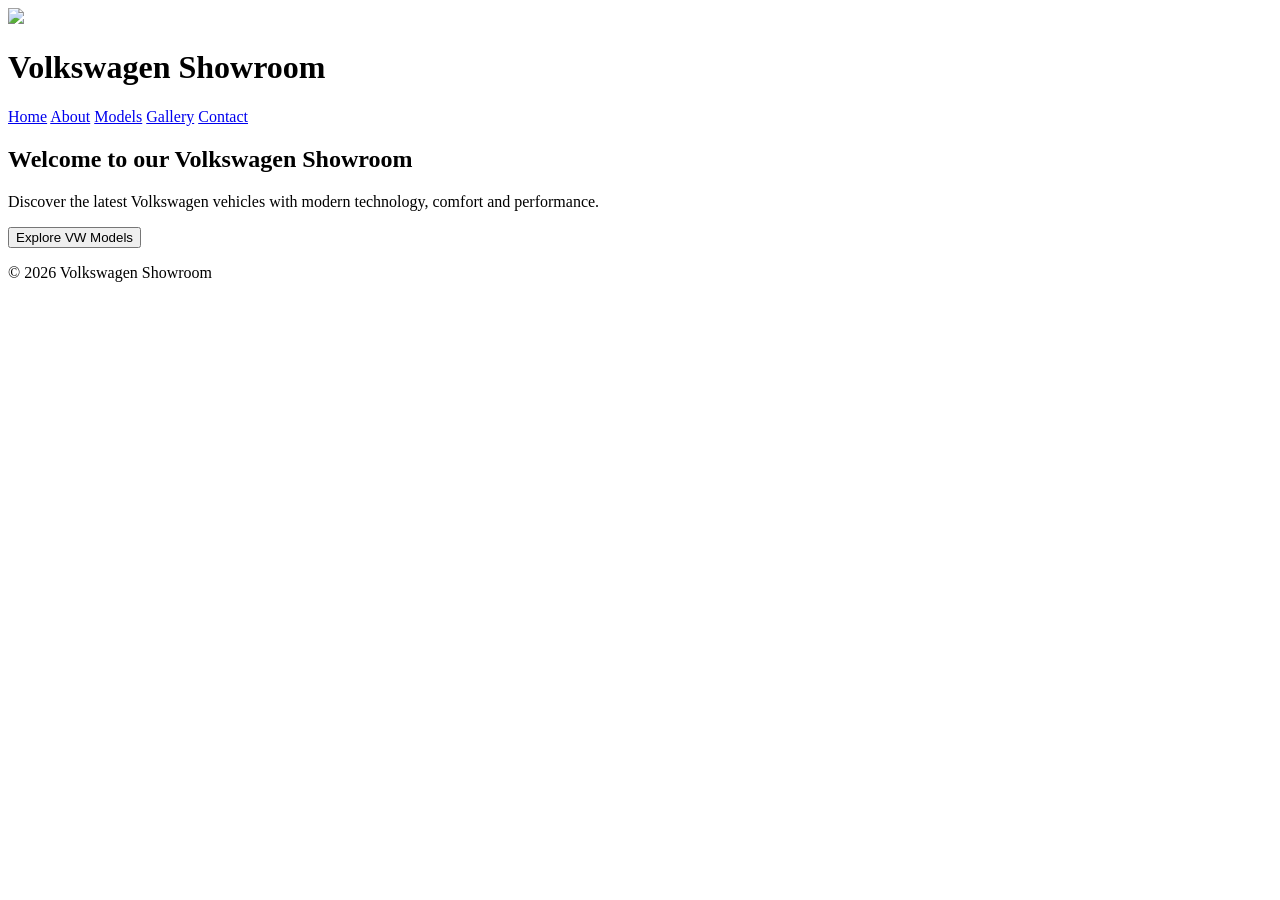
==== index.html @ 4d575c38 "Update index.html for Volkswagen Showroom branding" ====
<!DOCTYPE html>
<html>
<head>

<title>Volkswagen Showroom</title>
<link rel="stylesheet" href="style.css">

</head>

<body class="home">

<header>

<img src="images/logo.png" width="120">

<h1>Volkswagen Showroom</h1>

<nav>
<a href="index.html">Home</a>
<a href="about.html">About</a>
<a href="models.html">Models</a>
<a href="gallery.html">Gallery</a>
<a href="contact.html">Contact</a>
</nav>

</header>


<section class="welcome">

<h2>Welcome to our Volkswagen Showroom</h2>

<p>Discover the latest Volkswagen vehicles with modern technology, comfort and performance.</p>

<a href="models.html">
<button class="modelbtn">Explore VW Models</button>
</a>

</section>


<footer>
<p>© 2026 Volkswagen Showroom</p>
</footer>

</body>
</html>
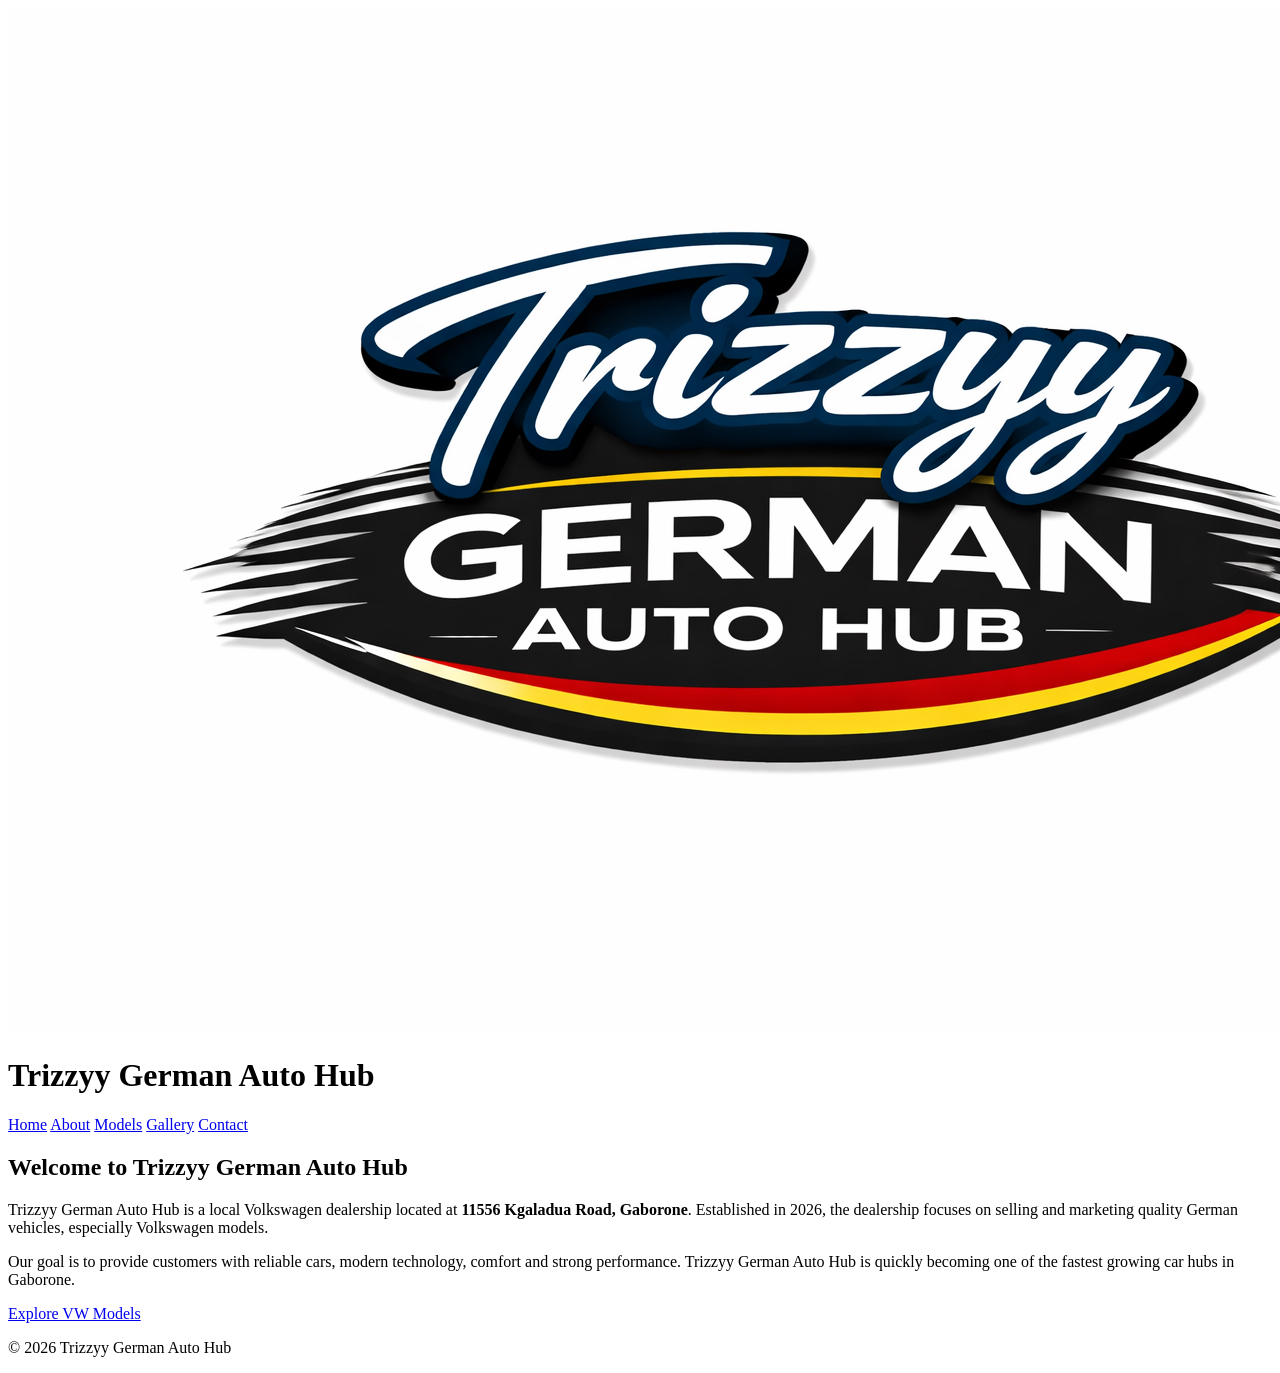
==== commit 7680ada3: "Update index.html" ====
--- a/index.html
+++ b/index.html
@@ -1,19 +1,20 @@
 <!DOCTYPE html>
 <html>
+
 <head>
 
-<title>Volkswagen Showroom</title>
+<title>Trizzyy German Auto Hub</title>
 <link rel="stylesheet" href="style.css">
 
 </head>
 
-<body class="home">
+<body>
 
 <header>
 
-<img src="images/logo.png" width="120">
+<img src="images/logo.jpg">
 
-<h1>Volkswagen Showroom</h1>
+<h1>Trizzyy German Auto Hub</h1>
 
 <nav>
 <a href="index.html">Home</a>
@@ -25,23 +26,33 @@
 
 </header>
 
+<main>
 
-<section class="welcome">
+<h2>Welcome to Trizzyy German Auto Hub</h2>
 
-<h2>Welcome to our Volkswagen Showroom</h2>
+<p>
+Trizzyy German Auto Hub is a local Volkswagen dealership located at
+<strong>11556 Kgaladua Road, Gaborone</strong>. Established in 2026,
+the dealership focuses on selling and marketing quality German vehicles,
+especially Volkswagen models.
+</p>
 
-<p>Discover the latest Volkswagen vehicles with modern technology, comfort and performance.</p>
+<p>
+Our goal is to provide customers with reliable cars, modern technology,
+comfort and strong performance. Trizzyy German Auto Hub is quickly
+becoming one of the fastest growing car hubs in Gaborone.
+</p>
 
-<a href="models.html">
-<button class="modelbtn">Explore VW Models</button>
-</a>
+<a href="models.html" class="button">Explore VW Models</a>
 
-</section>
-
+</main>
 
 <footer>
-<p>© 2026 Volkswagen Showroom</p>
+
+<p>© 2026 Trizzyy German Auto Hub</p>
+
 </footer>
 
 </body>
+
 </html>
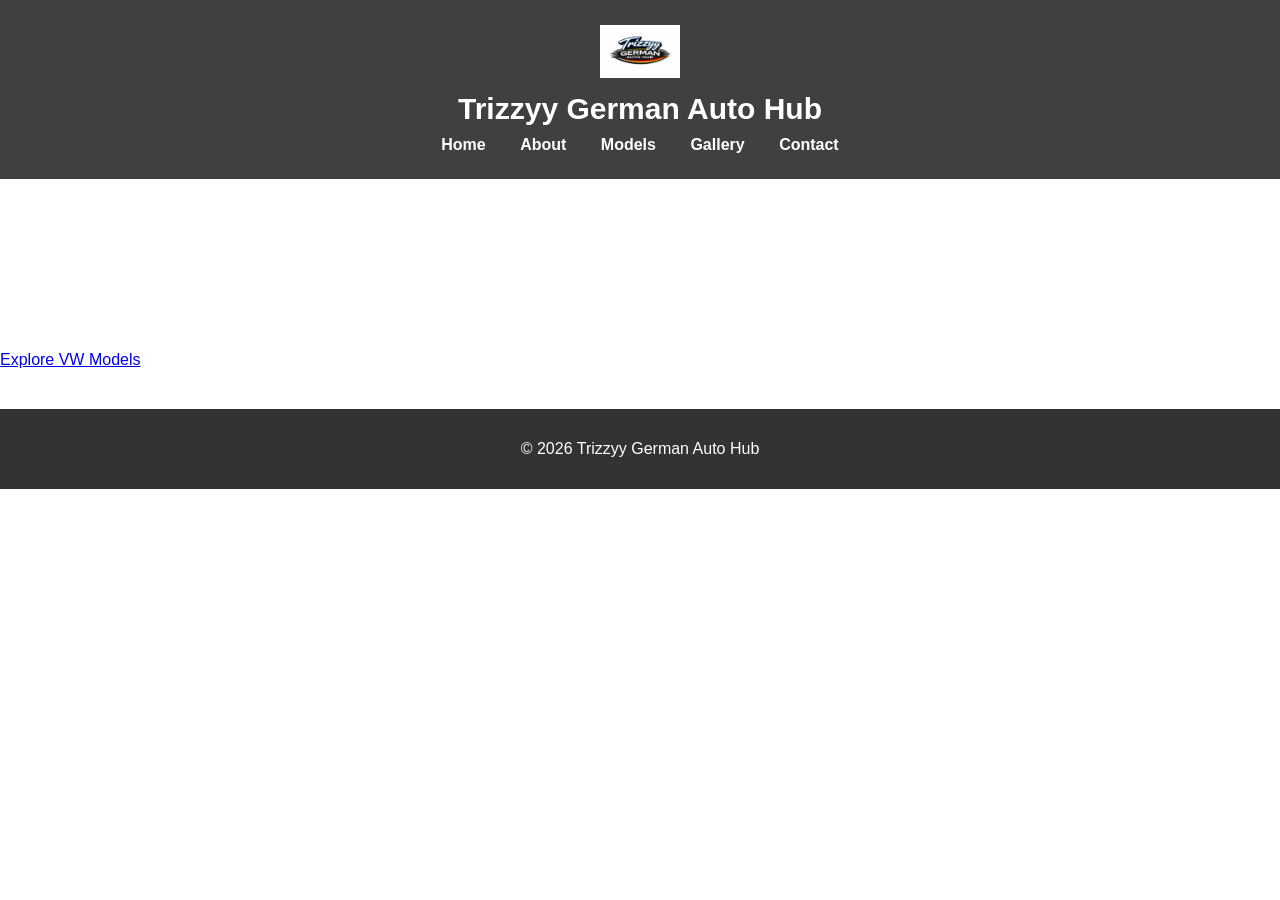
==== commit ffd543a0: "Update index.html" ====
--- a/index.html
+++ b/index.html
@@ -2,17 +2,15 @@
 <html>
 
 <head>
-
 <title>Trizzyy German Auto Hub</title>
-<link rel="stylesheet" href="style.css">
-
+<link rel="stylesheet" href="css/style.css">
 </head>
 
-<body>
+<body class="home">
 
 <header>
 
-<img src="images/logo.jpg">
+<img src="images/logo.jpg" width="120">
 
 <h1>Trizzyy German Auto Hub</h1>
 
@@ -26,33 +24,30 @@
 
 </header>
 
-<main>
+<section class="hero">
 
 <h2>Welcome to Trizzyy German Auto Hub</h2>
 
 <p>
-Trizzyy German Auto Hub is a local Volkswagen dealership located at
-<strong>11556 Kgaladua Road, Gaborone</strong>. Established in 2026,
-the dealership focuses on selling and marketing quality German vehicles,
-especially Volkswagen models.
+Trizzyy German Auto Hub is a locally owned Volkswagen dealership
+located at <b>11556 Kgaladua Road, Gaborone</b>. Established in
+<b>2026</b>, the dealership focuses on selling and marketing
+high-quality German vehicles to customers in Botswana.
 </p>
 
 <p>
-Our goal is to provide customers with reliable cars, modern technology,
-comfort and strong performance. Trizzyy German Auto Hub is quickly
-becoming one of the fastest growing car hubs in Gaborone.
+Our mission is to provide reliable Volkswagen vehicles with modern
+technology, comfort and performance. We are quickly becoming one of
+the fastest growing car hubs in Gaborone.
 </p>
 
-<a href="models.html" class="button">Explore VW Models</a>
+<a class="btn" href="models.html">Explore VW Models</a>
 
-</main>
+</section>
 
 <footer>
-
 <p>© 2026 Trizzyy German Auto Hub</p>
-
 </footer>
 
 </body>
-
 </html>
--- a/css/style.css
+++ b/css/style.css
@@ -0,0 +1,121 @@
+/* ===== GENERAL PAGE STYLE ===== */
+
+body{
+font-family: Arial, Helvetica, sans-serif;
+margin:0;
+padding:0;
+background-image:url("images/showroom.jpg");
+background-size:cover;
+background-position:center;
+background-attachment:fixed;
+color:white;
+}
+
+/* ===== HEADER ===== */
+
+header{
+background:rgba(0,0,0,0.75);
+text-align:center;
+padding:25px;
+}
+
+header img{
+width:80px;
+}
+
+header h1{
+margin:10px;
+font-size:30px;
+}
+
+/* ===== NAVIGATION ===== */
+
+nav a{
+color:white;
+text-decoration:none;
+margin:0 15px;
+font-weight:bold;
+}
+
+nav a:hover{
+color:#00c3ff;
+}
+
+/* ===== MAIN CONTENT ===== */
+
+main{
+background:rgba(0,0,0,0.65);
+margin:40px auto;
+padding:30px;
+width:85%;
+border-radius:10px;
+}
+
+/* ===== BUTTON ===== */
+
+.button{
+display:inline-block;
+background:#00c3ff;
+color:white;
+padding:12px 20px;
+margin-top:15px;
+text-decoration:none;
+border-radius:6px;
+font-weight:bold;
+}
+
+.button:hover{
+background:#0077ff;
+}
+
+/* ===== CAR CARDS ===== */
+
+.car-container{
+display:flex;
+flex-wrap:wrap;
+justify-content:center;
+gap:25px;
+margin-top:20px;
+}
+
+.car{
+background:#111;
+padding:20px;
+border-radius:10px;
+width:220px;
+text-align:center;
+box-shadow:0 5px 15px rgba(0,0,0,0.5);
+}
+
+.car img{
+width:100%;
+border-radius:8px;
+}
+
+.car h3{
+margin-top:10px;
+}
+
+/* ===== GALLERY ===== */
+
+.gallery{
+display:flex;
+flex-wrap:wrap;
+justify-content:center;
+gap:20px;
+}
+
+.gallery img{
+width:250px;
+border-radius:8px;
+box-shadow:0 5px 10px rgba(0,0,0,0.5);
+}
+
+/* ===== FOOTER ===== */
+
+footer{
+text-align:center;
+background:rgba(0,0,0,0.8);
+padding:15px;
+margin-top:40px;
+}
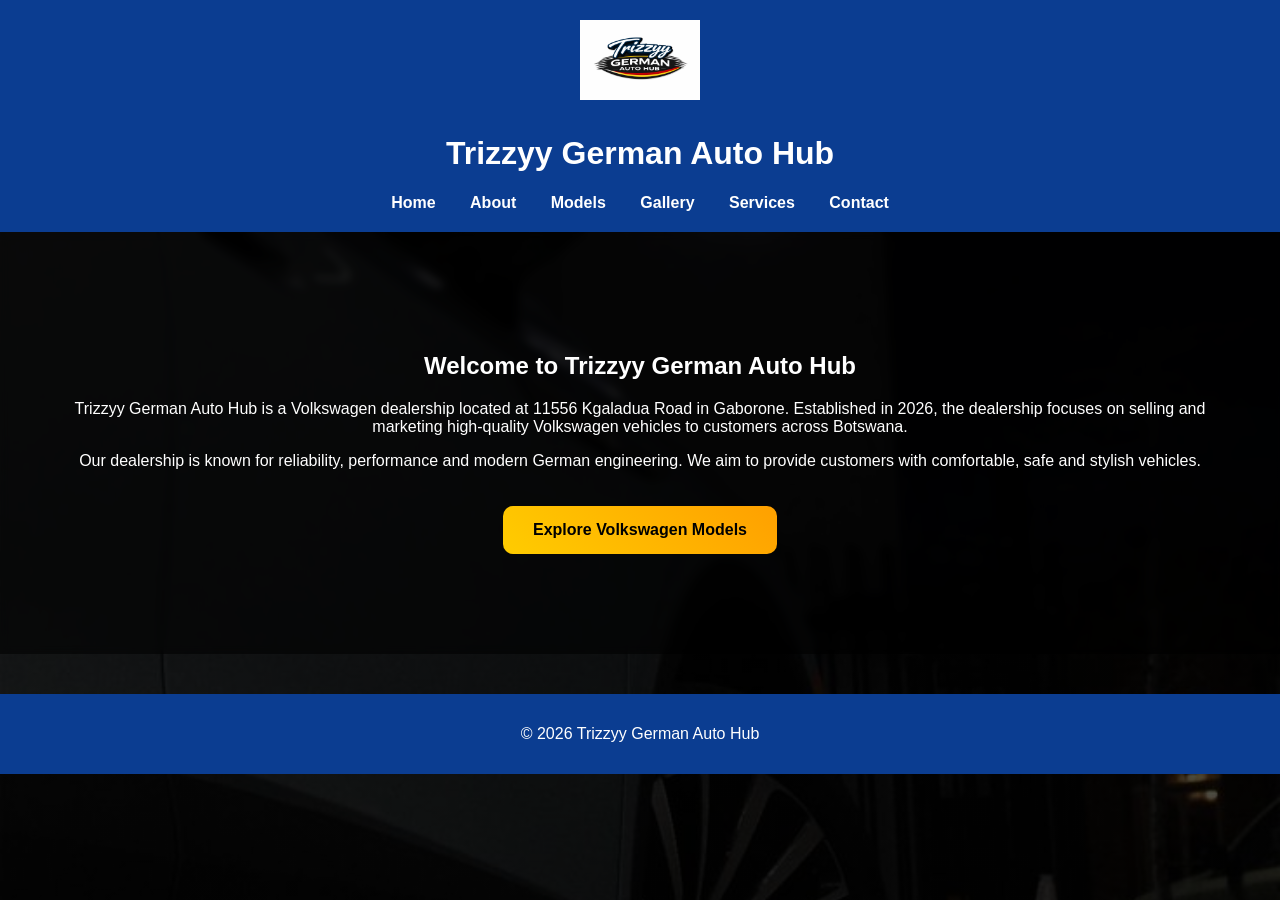
==== commit c193eaa4: "Update index.html" ====
--- a/index.html
+++ b/index.html
@@ -2,8 +2,10 @@
 <html>
 
 <head>
+
 <title>Trizzyy German Auto Hub</title>
 <link rel="stylesheet" href="css/style.css">
+
 </head>
 
 <body class="home">
@@ -15,11 +17,14 @@
 <h1>Trizzyy German Auto Hub</h1>
 
 <nav>
+
 <a href="index.html">Home</a>
 <a href="about.html">About</a>
 <a href="models.html">Models</a>
 <a href="gallery.html">Gallery</a>
+<a href="services.html">Services</a>
 <a href="contact.html">Contact</a>
+
 </nav>
 
 </header>
@@ -29,24 +34,26 @@
 <h2>Welcome to Trizzyy German Auto Hub</h2>
 
 <p>
-Trizzyy German Auto Hub is a locally owned Volkswagen dealership
-located at <b>11556 Kgaladua Road, Gaborone</b>. Established in
-<b>2026</b>, the dealership focuses on selling and marketing
-high-quality German vehicles to customers in Botswana.
+Trizzyy German Auto Hub is a Volkswagen dealership located at
+11556 Kgaladua Road in Gaborone. Established in 2026, the dealership
+focuses on selling and marketing high-quality Volkswagen vehicles
+to customers across Botswana.
 </p>
 
 <p>
-Our mission is to provide reliable Volkswagen vehicles with modern
-technology, comfort and performance. We are quickly becoming one of
-the fastest growing car hubs in Gaborone.
+Our dealership is known for reliability, performance and modern
+German engineering. We aim to provide customers with comfortable,
+safe and stylish vehicles.
 </p>
 
-<a class="btn" href="models.html">Explore VW Models</a>
+<a href="models.html" class="btn-models">Explore Volkswagen Models</a>
 
 </section>
 
 <footer>
+
 <p>© 2026 Trizzyy German Auto Hub</p>
+
 </footer>
 
 </body>
--- a/css/style.css
+++ b/css/style.css
@@ -1,121 +1,136 @@
-/* ===== GENERAL PAGE STYLE ===== */
+/* GENERAL */
 
 body{
-font-family: Arial, Helvetica, sans-serif;
+font-family: Arial, sans-serif;
 margin:0;
-padding:0;
-background-image:url("images/showroom.jpg");
+color:white;
+background:#111;
+}
+
+/* SHOWROOM BACKGROUND WITH OVERLAY */
+
+.home{
+background-image:linear-gradient(rgba(0,0,0,0.7),rgba(0,0,0,0.7)), url("../images/showroom.jpg");
 background-size:cover;
 background-position:center;
 background-attachment:fixed;
-color:white;
 }
 
-/* ===== HEADER ===== */
+.about{
+background-image:linear-gradient(rgba(0,0,0,0.7),rgba(0,0,0,0.7)), url("../images/showroom.jpg");
+background-size:cover;
+background-position:center;
+background-attachment:fixed;
+}
+
+/* HEADER */
 
 header{
-background:rgba(0,0,0,0.75);
+background:#0b3d91;
 text-align:center;
-padding:25px;
+padding:20px;
 }
 
 header img{
-width:80px;
+margin-bottom:10px;
 }
-
-header h1{
-margin:10px;
-font-size:30px;
-}
-
-/* ===== NAVIGATION ===== */
 
 nav a{
 color:white;
+margin:15px;
 text-decoration:none;
-margin:0 15px;
 font-weight:bold;
 }
 
 nav a:hover{
-color:#00c3ff;
+color:#ffcc00;
 }
 
-/* ===== MAIN CONTENT ===== */
+/* HERO SECTION */
 
-main{
-background:rgba(0,0,0,0.65);
-margin:40px auto;
-padding:30px;
-width:85%;
-border-radius:10px;
+.hero{
+padding:100px 40px;
+text-align:center;
+background:rgba(0,0,0,0.55);
+backdrop-filter:blur(4px);
 }
 
-/* ===== BUTTON ===== */
+/* CONTENT SECTION */
 
-.button{
-display:inline-block;
-background:#00c3ff;
-color:white;
-padding:12px 20px;
-margin-top:15px;
-text-decoration:none;
-border-radius:6px;
-font-weight:bold;
+.content{
+padding:50px;
+text-align:center;
+background:rgba(0,0,0,0.75);
 }
 
-.button:hover{
-background:#0077ff;
+/* BUTTONS */
+
+.btn-models{
+background:linear-gradient(45deg,#ffcc00,#ffa000);
+padding:15px 30px;
+color:black;
+text-decoration:none;
+font-weight:bold;
+border-radius:10px;
+display:inline-block;
+margin-top:20px;
 }
 
-/* ===== CAR CARDS ===== */
+.btn-testdrive{
+background:linear-gradient(45deg,#00c853,#009624);
+padding:10px 20px;
+color:white;
+text-decoration:none;
+border-radius:8px;
+display:inline-block;
+margin-top:10px;
+}
 
-.car-container{
+.btn-contact{
+background:linear-gradient(45deg,#ff5252,#d50000);
+padding:15px 25px;
+color:white;
+text-decoration:none;
+border-radius:10px;
+display:inline-block;
+margin-top:20px;
+}
+
+/* CARS GRID */
+
+.cars{
 display:flex;
 flex-wrap:wrap;
 justify-content:center;
-gap:25px;
-margin-top:20px;
+gap:30px;
+margin-top:30px;
 }
 
 .car{
-background:#111;
+background:#1c1c1c;
 padding:20px;
 border-radius:10px;
-width:220px;
-text-align:center;
-box-shadow:0 5px 15px rgba(0,0,0,0.5);
+width:250px;
+box-shadow:0 5px 15px rgba(0,0,0,0.6);
 }
 
 .car img{
 width:100%;
-border-radius:8px;
+border-radius:10px;
 }
 
-.car h3{
-margin-top:10px;
+/* GALLERY */
+
+.cars img{
+width:250px;
+border-radius:10px;
 }
 
-/* ===== GALLERY ===== */
-
-.gallery{
-display:flex;
-flex-wrap:wrap;
-justify-content:center;
-gap:20px;
-}
-
-.gallery img{
-width:250px;
-border-radius:8px;
-box-shadow:0 5px 10px rgba(0,0,0,0.5);
-}
-
-/* ===== FOOTER ===== */
+/* FOOTER */
 
 footer{
+background:#0b3d91;
 text-align:center;
-background:rgba(0,0,0,0.8);
 padding:15px;
 margin-top:40px;
 }
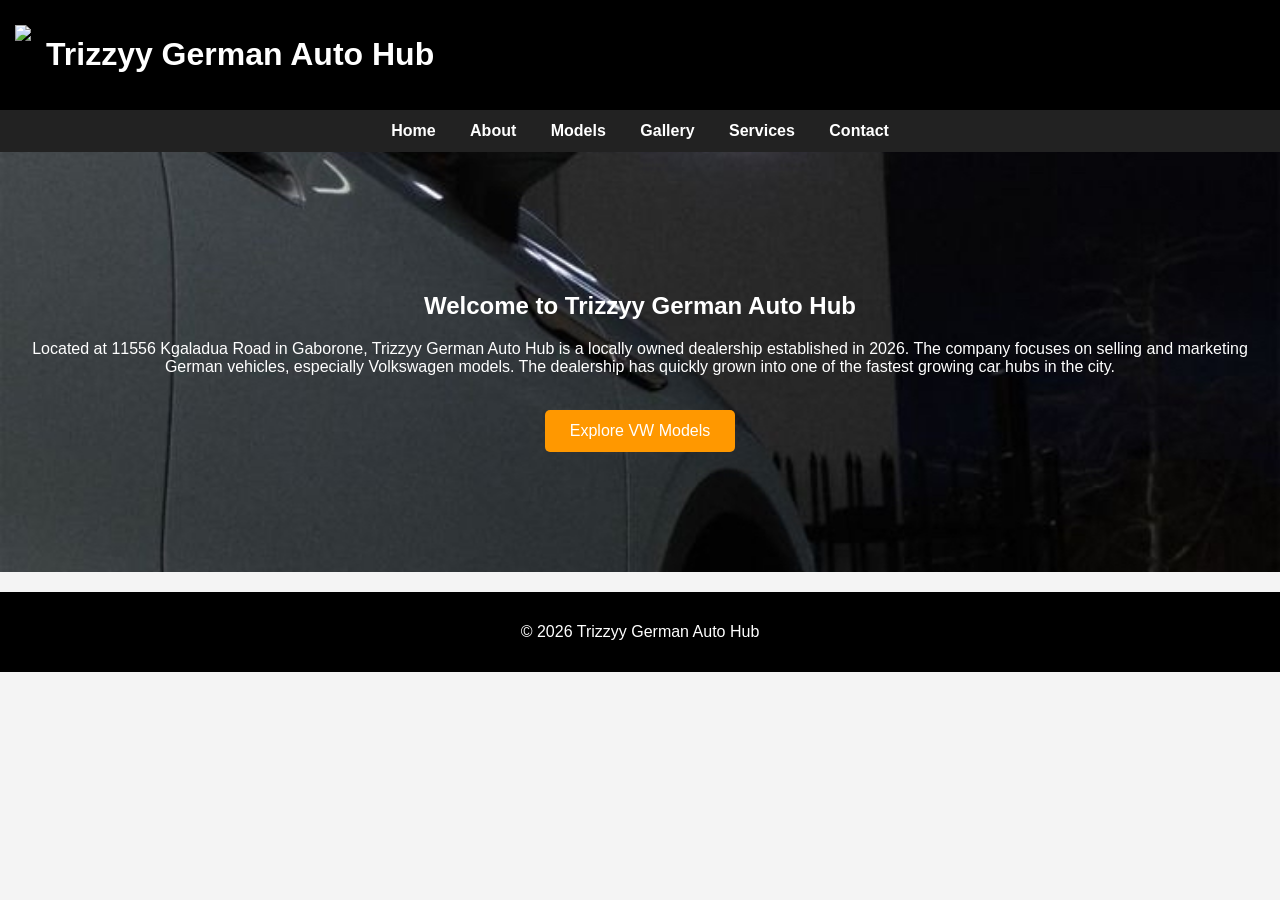
==== commit c78aa835: "Update index.html" ====
--- a/index.html
+++ b/index.html
@@ -2,58 +2,46 @@
 <html>
 
 <head>
-
 <title>Trizzyy German Auto Hub</title>
 <link rel="stylesheet" href="css/style.css">
-
 </head>
 
-<body class="home">
+<body>
 
 <header>
-
-<img src="images/logo.jpg" width="120">
-
+<img src="images/logo.png">
 <h1>Trizzyy German Auto Hub</h1>
+</header>
 
 <nav>
-
 <a href="index.html">Home</a>
 <a href="about.html">About</a>
 <a href="models.html">Models</a>
 <a href="gallery.html">Gallery</a>
 <a href="services.html">Services</a>
 <a href="contact.html">Contact</a>
-
 </nav>
-
-</header>
 
 <section class="hero">
 
 <h2>Welcome to Trizzyy German Auto Hub</h2>
 
 <p>
-Trizzyy German Auto Hub is a Volkswagen dealership located at
-11556 Kgaladua Road in Gaborone. Established in 2026, the dealership
-focuses on selling and marketing high-quality Volkswagen vehicles
-to customers across Botswana.
+Located at 11556 Kgaladua Road in Gaborone, Trizzyy German Auto Hub is a locally owned dealership established in 2026.  
+The company focuses on selling and marketing German vehicles, especially Volkswagen models.
+The dealership has quickly grown into one of the fastest growing car hubs in the city.
 </p>
 
-<p>
-Our dealership is known for reliability, performance and modern
-German engineering. We aim to provide customers with comfortable,
-safe and stylish vehicles.
-</p>
+<br>
 
-<a href="models.html" class="btn-models">Explore Volkswagen Models</a>
+<a href="models.html">
+<button class="explore-btn">Explore VW Models</button>
+</a>
 
 </section>
 
 <footer>
-
 <p>© 2026 Trizzyy German Auto Hub</p>
-
 </footer>
 
 </body>
--- a/css/style.css
+++ b/css/style.css
@@ -1,136 +1,133 @@
-/* GENERAL */
-
 body{
-font-family: Arial, sans-serif;
 margin:0;
-color:white;
-background:#111;
+font-family:Arial, Helvetica, sans-serif;
+background:#f4f4f4;
 }
 
-/* SHOWROOM BACKGROUND WITH OVERLAY */
-
-.home{
-background-image:linear-gradient(rgba(0,0,0,0.7),rgba(0,0,0,0.7)), url("../images/showroom.jpg");
-background-size:cover;
-background-position:center;
-background-attachment:fixed;
-}
-
-.about{
-background-image:linear-gradient(rgba(0,0,0,0.7),rgba(0,0,0,0.7)), url("../images/showroom.jpg");
-background-size:cover;
-background-position:center;
-background-attachment:fixed;
-}
-
-/* HEADER */
-
 header{
-background:#0b3d91;
-text-align:center;
-padding:20px;
+background:#000;
+color:white;
+display:flex;
+align-items:center;
+padding:15px;
 }
 
 header img{
-margin-bottom:10px;
+height:60px;
+margin-right:15px;
+}
+
+nav{
+background:#222;
+padding:12px;
+text-align:center;
 }
 
 nav a{
 color:white;
+text-decoration:none;
 margin:15px;
-text-decoration:none;
 font-weight:bold;
 }
 
 nav a:hover{
-color:#ffcc00;
+color:#ff9800;
 }
 
-/* HERO SECTION */
-
 .hero{
-padding:100px 40px;
+background-image:url("../images/showroom.jpg");
+background-size:cover;
+background-position:center;
+color:white;
 text-align:center;
-background:rgba(0,0,0,0.55);
-backdrop-filter:blur(4px);
+padding:120px 20px;
 }
 
-/* CONTENT SECTION */
-
-.content{
-padding:50px;
-text-align:center;
-background:rgba(0,0,0,0.75);
+.container{
+width:90%;
+margin:auto;
+padding:20px;
 }
 
-/* BUTTONS */
-
-.btn-models{
-background:linear-gradient(45deg,#ffcc00,#ffa000);
-padding:15px 30px;
-color:black;
-text-decoration:none;
-font-weight:bold;
-border-radius:10px;
-display:inline-block;
-margin-top:20px;
+button{
+padding:12px 25px;
+border:none;
+border-radius:5px;
+font-size:16px;
+cursor:pointer;
 }
 
-.btn-testdrive{
-background:linear-gradient(45deg,#00c853,#009624);
-padding:10px 20px;
+.explore-btn{
+background:#ff9800;
 color:white;
-text-decoration:none;
-border-radius:8px;
-display:inline-block;
-margin-top:10px;
 }
 
-.btn-contact{
-background:linear-gradient(45deg,#ff5252,#d50000);
-padding:15px 25px;
-color:white;
-text-decoration:none;
-border-radius:10px;
-display:inline-block;
-margin-top:20px;
+.explore-btn:hover{
+background:#e68900;
 }
 
-/* CARS GRID */
-
-.cars{
-display:flex;
-flex-wrap:wrap;
-justify-content:center;
-gap:30px;
-margin-top:30px;
+.contact-btn{
+background:#2196f3;
+color:white;
 }
 
-.car{
-background:#1c1c1c;
-padding:20px;
-border-radius:10px;
-width:250px;
-box-shadow:0 5px 15px rgba(0,0,0,0.6);
+.contact-btn:hover{
+background:#0b7dda;
 }
 
-.car img{
+.models{
+display:grid;
+grid-template-columns:repeat(auto-fit,minmax(250px,1fr));
+gap:25px;
+}
+
+.card{
+background:white;
+padding:15px;
+border-radius:10px;
+box-shadow:0 5px 10px rgba(0,0,0,0.2);
+text-align:center;
+transition:transform 0.3s;
+}
+
+.card:hover{
+transform:translateY(-10px);
+}
+
+.card img{
 width:100%;
 border-radius:10px;
 }
 
-/* GALLERY */
+.gallery{
+display:grid;
+grid-template-columns:repeat(auto-fit,minmax(300px,1fr));
+gap:20px;
+}
 
-.cars img{
-width:250px;
+.gallery img{
+width:100%;
 border-radius:10px;
 }
 
-/* FOOTER */
+form{
+max-width:500px;
+margin:auto;
+}
+
+input, textarea{
+width:100%;
+padding:10px;
+margin-top:10px;
+margin-bottom:15px;
+border:1px solid #ccc;
+border-radius:5px;
+}
 
 footer{
-background:#0b3d91;
+background:black;
+color:white;
 text-align:center;
 padding:15px;
-margin-top:40px;
+margin-top:20px;
 }
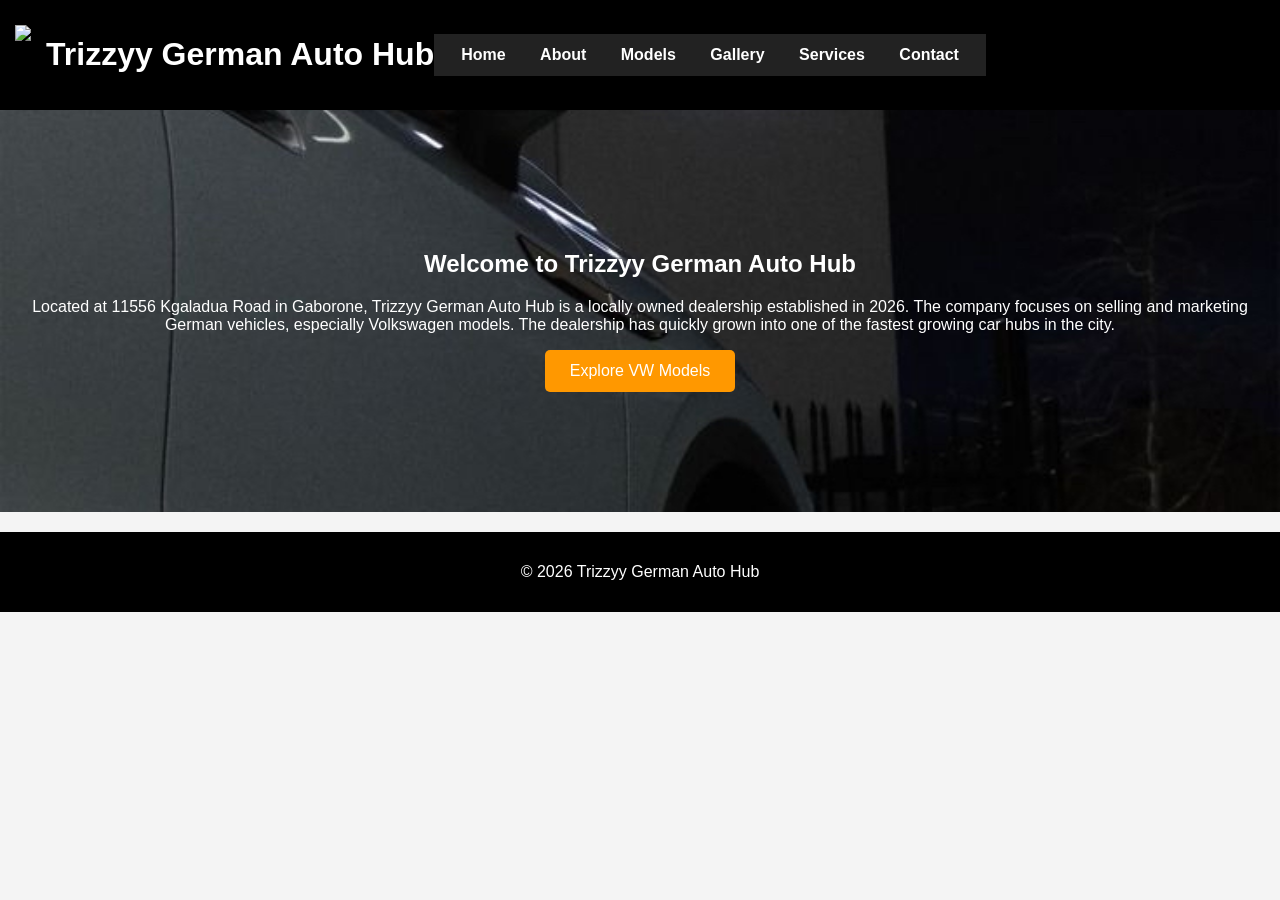
==== commit b4e0a28c: "Update index.html" ====
--- a/index.html
+++ b/index.html
@@ -2,47 +2,60 @@
 <html>
 
 <head>
+
 <title>Trizzyy German Auto Hub</title>
+
 <link rel="stylesheet" href="css/style.css">
+
 </head>
 
-<body>
+<body class="home-bg">
 
 <header>
-<img src="images/logo.png">
+
+<img src="images/logo.png" class="logo">
+
 <h1>Trizzyy German Auto Hub</h1>
-</header>
 
 <nav>
+
 <a href="index.html">Home</a>
 <a href="about.html">About</a>
 <a href="models.html">Models</a>
 <a href="gallery.html">Gallery</a>
 <a href="services.html">Services</a>
 <a href="contact.html">Contact</a>
+
 </nav>
+
+</header>
 
 <section class="hero">
 
 <h2>Welcome to Trizzyy German Auto Hub</h2>
 
 <p>
+
 Located at 11556 Kgaladua Road in Gaborone, Trizzyy German Auto Hub is a locally owned dealership established in 2026.  
-The company focuses on selling and marketing German vehicles, especially Volkswagen models.
+The company focuses on selling and marketing German vehicles, especially Volkswagen models.  
 The dealership has quickly grown into one of the fastest growing car hubs in the city.
+
 </p>
 
-<br>
+<a href="models.html">
 
-<a href="models.html">
 <button class="explore-btn">Explore VW Models</button>
+
 </a>
 
 </section>
 
 <footer>
+
 <p>© 2026 Trizzyy German Auto Hub</p>
+
 </footer>
 
 </body>
+
 </html>
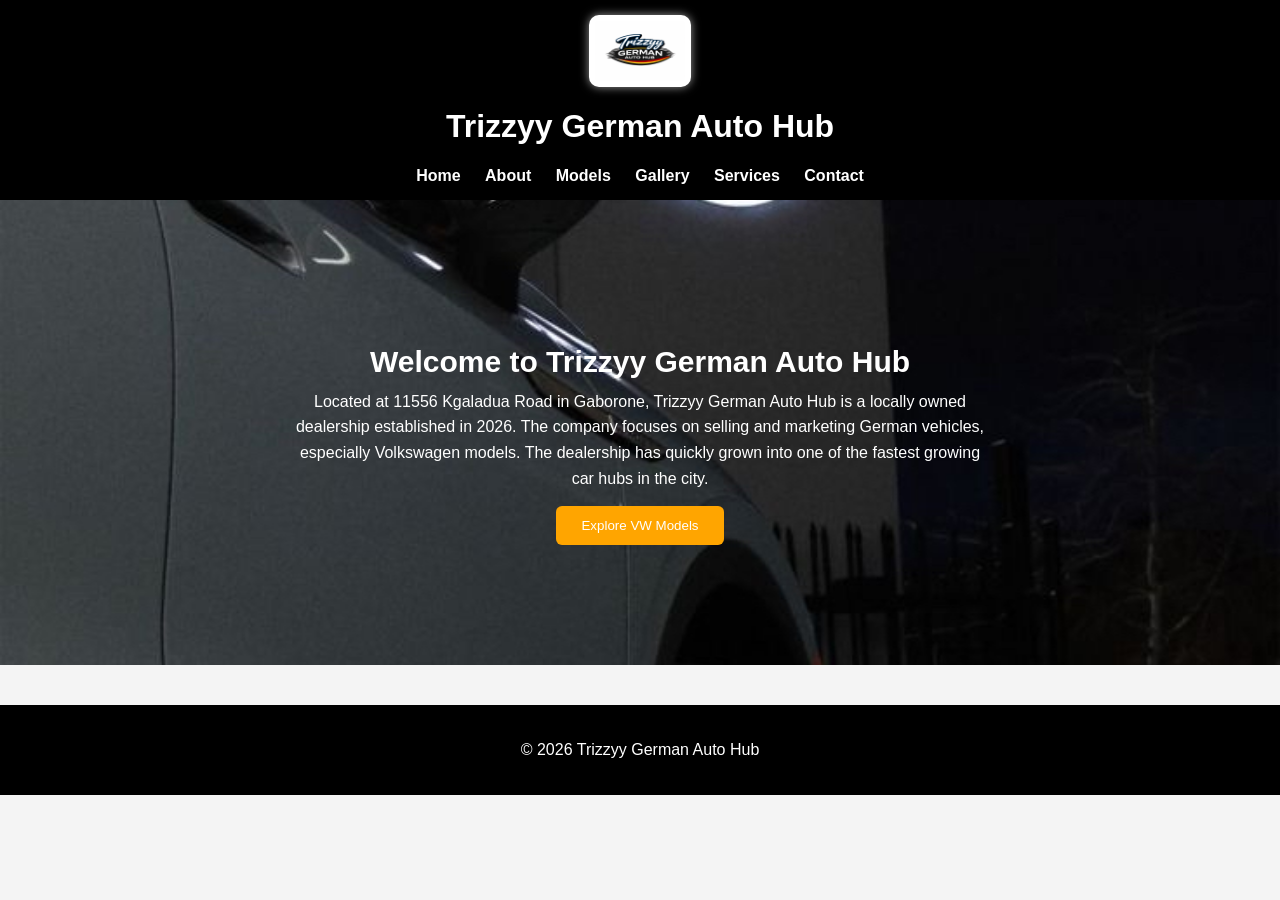
==== commit 83f5ee61: "Update index.html" ====
--- a/index.html
+++ b/index.html
@@ -2,32 +2,24 @@
 <html>
 
 <head>
-
 <title>Trizzyy German Auto Hub</title>
-
 <link rel="stylesheet" href="css/style.css">
-
 </head>
 
-<body class="home-bg">
+<body>
 
 <header>
-
-<img src="images/logo.png" class="logo">
-
+<img src="images/logo.jpg" class="logo">
 <h1>Trizzyy German Auto Hub</h1>
 
 <nav>
-
 <a href="index.html">Home</a>
 <a href="about.html">About</a>
 <a href="models.html">Models</a>
 <a href="gallery.html">Gallery</a>
 <a href="services.html">Services</a>
 <a href="contact.html">Contact</a>
-
 </nav>
-
 </header>
 
 <section class="hero">
@@ -35,27 +27,20 @@
 <h2>Welcome to Trizzyy German Auto Hub</h2>
 
 <p>
-
-Located at 11556 Kgaladua Road in Gaborone, Trizzyy German Auto Hub is a locally owned dealership established in 2026.  
-The company focuses on selling and marketing German vehicles, especially Volkswagen models.  
+Located at 11556 Kgaladua Road in Gaborone, Trizzyy German Auto Hub is a locally owned dealership established in 2026.
+The company focuses on selling and marketing German vehicles, especially Volkswagen models.
 The dealership has quickly grown into one of the fastest growing car hubs in the city.
-
 </p>
 
 <a href="models.html">
-
 <button class="explore-btn">Explore VW Models</button>
-
 </a>
 
 </section>
 
 <footer>
-
 <p>© 2026 Trizzyy German Auto Hub</p>
-
 </footer>
 
 </body>
-
-</html>
+</html>
--- a/css/style.css
+++ b/css/style.css
@@ -1,133 +1,247 @@
+/* ===== GENERAL ===== */
+
 body{
 margin:0;
-font-family:Arial, Helvetica, sans-serif;
+font-family:Arial, sans-serif;
 background:#f4f4f4;
-}
+color:#333;
+}
+
+/* ===== HEADER ===== */
 
 header{
 background:#000;
 color:white;
+text-align:center;
+padding:15px;
+}
+
+/* LOGO FIXED + VISIBLE */
+.logo{
+width:90px;
+height:auto;
+display:block;
+margin:0 auto 10px;
+background:white;
+padding:6px;
+border-radius:10px;
+box-shadow:0 0 10px rgba(255,255,255,0.6);
+}
+
+nav{
+margin-top:10px;
+}
+
+nav a{
+color:white;
+margin:10px;
+text-decoration:none;
+font-weight:bold;
+}
+
+nav a:hover{
+color:orange;
+}
+
+/* ===== HERO (HOMEPAGE BACKGROUND) ===== */
+
+.hero{
+text-align:center;
+padding:120px 20px;
+color:white;
+background:url("../images/showroom.jpg") center/cover no-repeat;
+}
+
+.hero h2{
+font-size:30px;
+margin-bottom:10px;
+}
+
+.hero p{
+max-width:700px;
+margin:auto;
+line-height:1.6;
+}
+
+/* ===== BUTTON ===== */
+
+.explore-btn{
+background:orange;
+color:white;
+padding:12px 25px;
+border:none;
+border-radius:6px;
+cursor:pointer;
+margin-top:15px;
+}
+
+.explore-btn:hover{
+background:#e67e22;
+}
+
+/* ===== MODELS ===== */
+
+.models{
+padding:40px;
+text-align:center;
+}
+
+.car-container{
 display:flex;
-align-items:center;
-padding:15px;
-}
-
-header img{
-height:60px;
-margin-right:15px;
-}
-
-nav{
-background:#222;
-padding:12px;
-text-align:center;
-}
-
-nav a{
-color:white;
-text-decoration:none;
-margin:15px;
-font-weight:bold;
-}
-
-nav a:hover{
-color:#ff9800;
-}
-
-.hero{
-background-image:url("../images/showroom.jpg");
-background-size:cover;
-background-position:center;
-color:white;
-text-align:center;
-padding:120px 20px;
-}
-
-.container{
-width:90%;
-margin:auto;
-padding:20px;
-}
-
-button{
-padding:12px 25px;
-border:none;
-border-radius:5px;
-font-size:16px;
-cursor:pointer;
-}
-
-.explore-btn{
-background:#ff9800;
-color:white;
-}
-
-.explore-btn:hover{
-background:#e68900;
-}
-
-.contact-btn{
-background:#2196f3;
-color:white;
-}
-
-.contact-btn:hover{
-background:#0b7dda;
-}
-
-.models{
-display:grid;
-grid-template-columns:repeat(auto-fit,minmax(250px,1fr));
-gap:25px;
-}
-
-.card{
+flex-wrap:wrap;
+justify-content:center;
+gap:20px;
+}
+
+.car-card{
 background:white;
 padding:15px;
-border-radius:10px;
-box-shadow:0 5px 10px rgba(0,0,0,0.2);
-text-align:center;
-transition:transform 0.3s;
-}
-
-.card:hover{
-transform:translateY(-10px);
-}
-
-.card img{
+width:250px;
+border-radius:10px;
+box-shadow:0 4px 12px rgba(0,0,0,0.2);
+transition:0.3s;
+}
+
+.car-card:hover{
+transform:translateY(-8px);
+}
+
+.car-card img{
 width:100%;
-border-radius:10px;
-}
+border-radius:8px;
+}
+
+/* MODEL BUTTONS */
+
+.details-btn{
+background:#3498db;
+color:white;
+padding:8px 14px;
+border:none;
+border-radius:5px;
+margin:5px;
+cursor:pointer;
+}
+
+.details-btn:hover{
+background:#2980b9;
+}
+
+.test-btn{
+background:#2ecc71;
+color:white;
+padding:8px 14px;
+border:none;
+border-radius:5px;
+margin:5px;
+cursor:pointer;
+}
+
+.test-btn:hover{
+background:#27ae60;
+}
+
+/* ===== GALLERY ===== */
 
 .gallery{
+padding:40px;
+text-align:center;
+}
+
+.gallery-grid{
 display:grid;
-grid-template-columns:repeat(auto-fit,minmax(300px,1fr));
+grid-template-columns:repeat(auto-fit, minmax(200px, 1fr));
 gap:20px;
-}
-
-.gallery img{
+padding:20px;
+}
+
+/* IMAGE CARD */
+.gallery-item{
+text-align:center;
+}
+
+.gallery-item img{
 width:100%;
-border-radius:10px;
-}
-
-form{
-max-width:500px;
-margin:auto;
-}
-
-input, textarea{
-width:100%;
-padding:10px;
-margin-top:10px;
-margin-bottom:15px;
+height:200px;
+object-fit:cover;
+border-radius:10px;
+box-shadow:0 4px 10px rgba(0,0,0,0.2);
+}
+
+/* CAR NAME UNDER IMAGE */
+.gallery-item p{
+margin-top:8px;
+font-weight:bold;
+}
+
+/* ===== SERVICES ===== */
+
+.services{
+padding:40px;
+text-align:center;
+}
+
+.service-container{
+display:flex;
+flex-wrap:wrap;
+justify-content:center;
+gap:20px;
+}
+
+.service-card{
+background:white;
+padding:20px;
+width:220px;
+border-radius:10px;
+box-shadow:0 4px 10px rgba(0,0,0,0.2);
+transition:0.3s;
+}
+
+.service-card:hover{
+transform:translateY(-6px);
+}
+
+/* ===== CONTACT ===== */
+
+.contact{
+padding:40px;
+text-align:center;
+}
+
+.contact-form{
+display:flex;
+flex-direction:column;
+align-items:center;
+}
+
+.contact-form input,
+.contact-form textarea{
+width:300px;
+padding:12px;
+margin:10px;
+border-radius:6px;
 border:1px solid #ccc;
-border-radius:5px;
-}
+}
+
+.submit-btn{
+background:#e67e22;
+color:white;
+padding:12px 20px;
+border:none;
+border-radius:6px;
+cursor:pointer;
+}
+
+.submit-btn:hover{
+background:#d35400;
+}
+
+/* ===== FOOTER ===== */
 
 footer{
 background:black;
 color:white;
 text-align:center;
-padding:15px;
-margin-top:20px;
+padding:20px;
+margin-top:40px;
 }
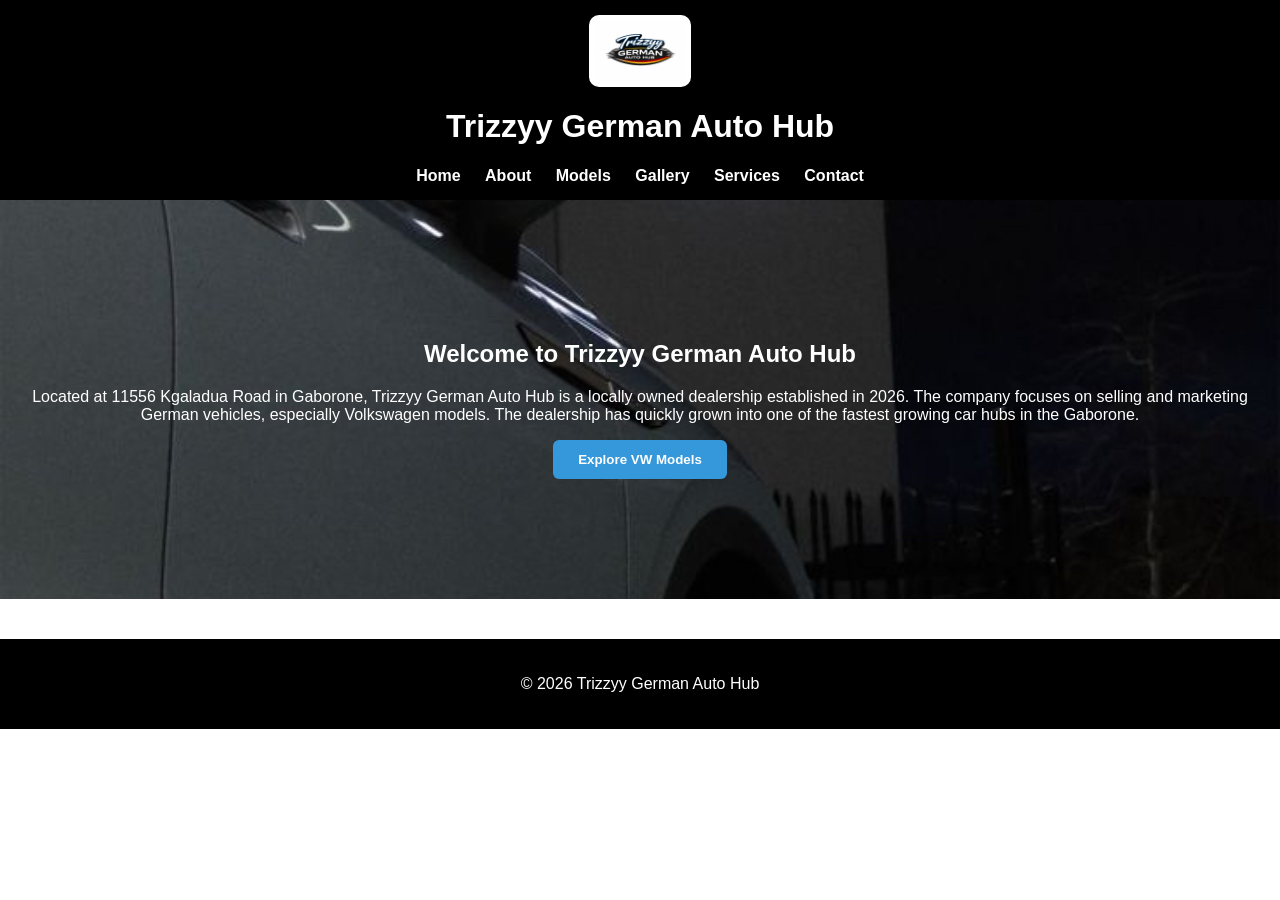
==== commit ba7ebce7: "Update dealership description for accuracy Corrected location reference in dealership description." ====
--- a/index.html
+++ b/index.html
@@ -29,7 +29,7 @@
 <p>
 Located at 11556 Kgaladua Road in Gaborone, Trizzyy German Auto Hub is a locally owned dealership established in 2026.
 The company focuses on selling and marketing German vehicles, especially Volkswagen models.
-The dealership has quickly grown into one of the fastest growing car hubs in the city.
+The dealership has quickly grown into one of the fastest growing car hubs in the Gaborone.
 </p>
 
 <a href="models.html">
@@ -43,4 +43,4 @@
 </footer>
 
 </body>
-</html>+</html>
--- a/css/style.css
+++ b/css/style.css
@@ -1,37 +1,27 @@
 /* ===== GENERAL ===== */
-
 body{
 margin:0;
 font-family:Arial, sans-serif;
-background:#f4f4f4;
-color:#333;
 }
 
 /* ===== HEADER ===== */
-
 header{
-background:#000;
+background:black;
 color:white;
 text-align:center;
 padding:15px;
 }
 
-/* LOGO FIXED + VISIBLE */
 .logo{
 width:90px;
-height:auto;
+margin:0 auto 10px;
 display:block;
-margin:0 auto 10px;
 background:white;
 padding:6px;
 border-radius:10px;
-box-shadow:0 0 10px rgba(255,255,255,0.6);
-}
-
-nav{
-margin-top:10px;
-}
-
+}
+
+/* NAV */
 nav a{
 color:white;
 margin:10px;
@@ -43,8 +33,22 @@
 color:orange;
 }
 
-/* ===== HERO (HOMEPAGE BACKGROUND) ===== */
-
+/* ===== BACKGROUND ===== */
+.page-bg{
+background:url("../images/showroom.jpg") center/cover no-repeat;
+min-height:100vh;
+}
+
+/* GLASS CONTENT */
+.page-content{
+background:rgba(0,0,0,0.75);
+margin:40px;
+padding:30px;
+border-radius:12px;
+color:white;
+}
+
+/* ===== HERO ===== */
 .hero{
 text-align:center;
 padding:120px 20px;
@@ -52,40 +56,24 @@
 background:url("../images/showroom.jpg") center/cover no-repeat;
 }
 
-.hero h2{
-font-size:30px;
-margin-bottom:10px;
-}
-
-.hero p{
-max-width:700px;
-margin:auto;
-line-height:1.6;
-}
-
-/* ===== BUTTON ===== */
-
+/* ===== EXPLORE BUTTON (FIXED LIGHT BLUE) ===== */
 .explore-btn{
-background:orange;
+background:#3498db;
 color:white;
 padding:12px 25px;
 border:none;
 border-radius:6px;
 cursor:pointer;
-margin-top:15px;
+transition:0.3s;
+font-weight:bold;
 }
 
 .explore-btn:hover{
-background:#e67e22;
+background:#2980b9;
+transform:scale(1.05);
 }
 
 /* ===== MODELS ===== */
-
-.models{
-padding:40px;
-text-align:center;
-}
-
 .car-container{
 display:flex;
 flex-wrap:wrap;
@@ -98,7 +86,8 @@
 padding:15px;
 width:250px;
 border-radius:10px;
-box-shadow:0 4px 12px rgba(0,0,0,0.2);
+box-shadow:0 4px 12px rgba(0,0,0,0.3);
+text-align:center;
 transition:0.3s;
 }
 
@@ -108,79 +97,56 @@
 
 .car-card img{
 width:100%;
+height:160px;
+object-fit:cover;
 border-radius:8px;
 }
 
 /* MODEL BUTTONS */
-
 .details-btn{
 background:#3498db;
 color:white;
-padding:8px 14px;
+padding:8px;
 border:none;
 border-radius:5px;
 margin:5px;
 cursor:pointer;
 }
 
-.details-btn:hover{
-background:#2980b9;
-}
-
 .test-btn{
 background:#2ecc71;
 color:white;
-padding:8px 14px;
+padding:8px;
 border:none;
 border-radius:5px;
 margin:5px;
 cursor:pointer;
 }
 
-.test-btn:hover{
-background:#27ae60;
-}
-
 /* ===== GALLERY ===== */
-
-.gallery{
-padding:40px;
-text-align:center;
-}
-
 .gallery-grid{
 display:grid;
-grid-template-columns:repeat(auto-fit, minmax(200px, 1fr));
+grid-template-columns:repeat(2, 1fr);
 gap:20px;
-padding:20px;
-}
-
-/* IMAGE CARD */
+}
+
 .gallery-item{
 text-align:center;
 }
 
 .gallery-item img{
 width:100%;
-height:200px;
+height:180px;
 object-fit:cover;
 border-radius:10px;
-box-shadow:0 4px 10px rgba(0,0,0,0.2);
-}
-
-/* CAR NAME UNDER IMAGE */
+}
+
 .gallery-item p{
 margin-top:8px;
 font-weight:bold;
 }
 
 /* ===== SERVICES ===== */
-
-.services{
-padding:40px;
-text-align:center;
-}
-
 .service-container{
 display:flex;
 flex-wrap:wrap;
@@ -189,11 +155,13 @@
 }
 
 .service-card{
-background:white;
+background:#1c1c1c;
+color:white;
 padding:20px;
 width:220px;
 border-radius:10px;
-box-shadow:0 4px 10px rgba(0,0,0,0.2);
+box-shadow:0 4px 10px rgba(0,0,0,0.5);
+text-align:center;
 transition:0.3s;
 }
 
@@ -202,9 +170,7 @@
 }
 
 /* ===== CONTACT ===== */
-
 .contact{
-padding:40px;
 text-align:center;
 }
 
@@ -214,30 +180,61 @@
 align-items:center;
 }
 
+/* INPUTS */
 .contact-form input,
 .contact-form textarea{
 width:300px;
 padding:12px;
 margin:10px;
 border-radius:6px;
-border:1px solid #ccc;
+border:none;
+background:#2c2c2c;
+color:white;
+}
+
+.contact-form input::placeholder,
+.contact-form textarea::placeholder{
+color:#ccc;
+}
+
+/* BUTTONS */
+.tel-btn{
+background:orange;
+color:white;
+padding:10px;
+border:none;
+margin:10px;
+border-radius:5px;
+font-weight:bold;
+}
+
+.email-btn{
+background:#8e44ad;
+color:white;
+padding:10px;
+border:none;
+margin:10px;
+border-radius:5px;
+}
+
+.whatsapp-btn{
+background:#25D366;
+color:white;
+padding:10px;
+border:none;
+margin:10px;
+border-radius:5px;
 }
 
 .submit-btn{
-background:#e67e22;
-color:white;
-padding:12px 20px;
-border:none;
-border-radius:6px;
-cursor:pointer;
-}
-
-.submit-btn:hover{
-background:#d35400;
+background:#f39c12;
+color:white;
+padding:10px;
+border:none;
+border-radius:5px;
 }
 
 /* ===== FOOTER ===== */
-
 footer{
 background:black;
 color:white;
